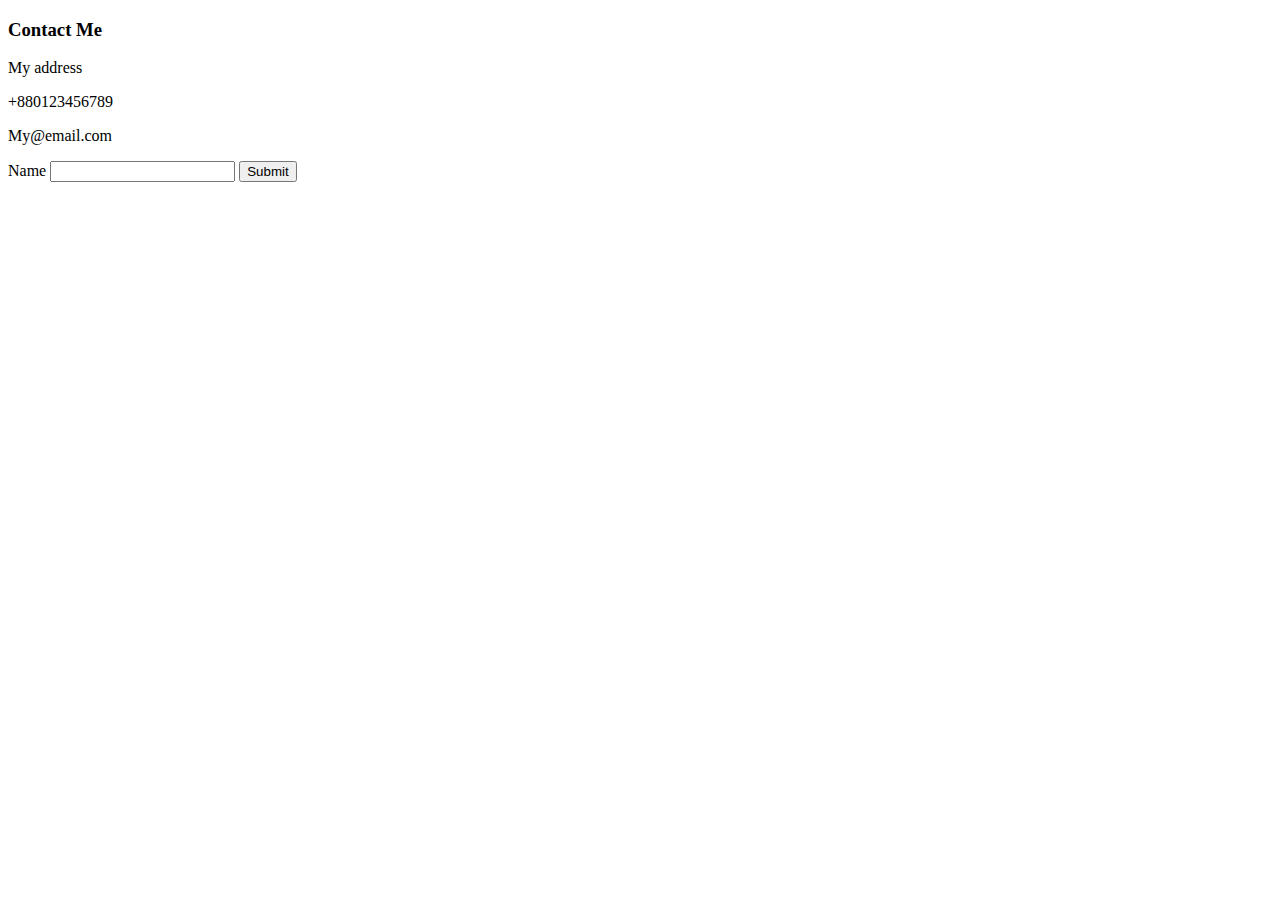
==== contact.html @ b1db7ff3 "Skeleton CV website" ====
<!DOCTYPE html>
<html lang="en">
<head>
    <meta charset="UTF-8">
    <meta http-equiv="X-UA-Compatible" content="IE=edge">
    <meta name="viewport" content="width=device-width, initial-scale=1.0">
    <title>Document</title>
</head>
<body>
    <h3>Contact Me</h3>
    <p>My address</p>
    <p>+880123456789</p>
    <p>My@email.com</p>

    <form action="">
        <label for="">Name</label>
        <input type="text">
        <input type="submit" name="" id="">
    </form>
</body>
</html>
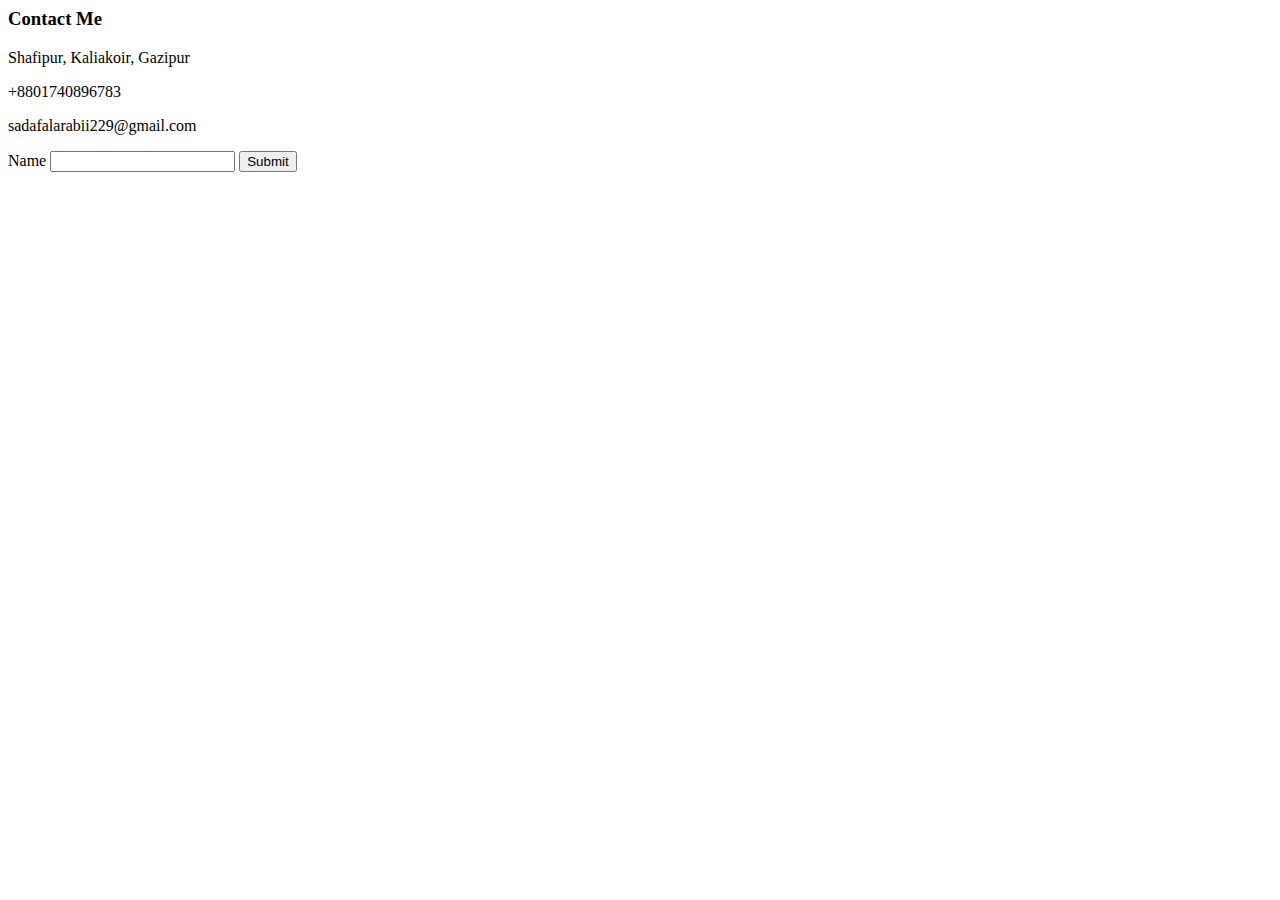
==== commit 0f2c4e69: "Update contact.html" ====
--- a/contact.html
+++ b/contact.html
@@ -1,16 +1,15 @@
-<!DOCTYPE html>
 <html lang="en">
 <head>
     <meta charset="UTF-8">
     <meta http-equiv="X-UA-Compatible" content="IE=edge">
     <meta name="viewport" content="width=device-width, initial-scale=1.0">
-    <title>Document</title>
+    <title>Contact Me</title>
 </head>
 <body>
     <h3>Contact Me</h3>
-    <p>My address</p>
-    <p>+880123456789</p>
-    <p>My@email.com</p>
+    <p>Shafipur, Kaliakoir, Gazipur</p>
+    <p>+8801740896783</p>
+    <p>sadafalarabii229@gmail.com</p>
 
     <form action="">
         <label for="">Name</label>
@@ -18,4 +17,4 @@
         <input type="submit" name="" id="">
     </form>
 </body>
-</html>+</html>
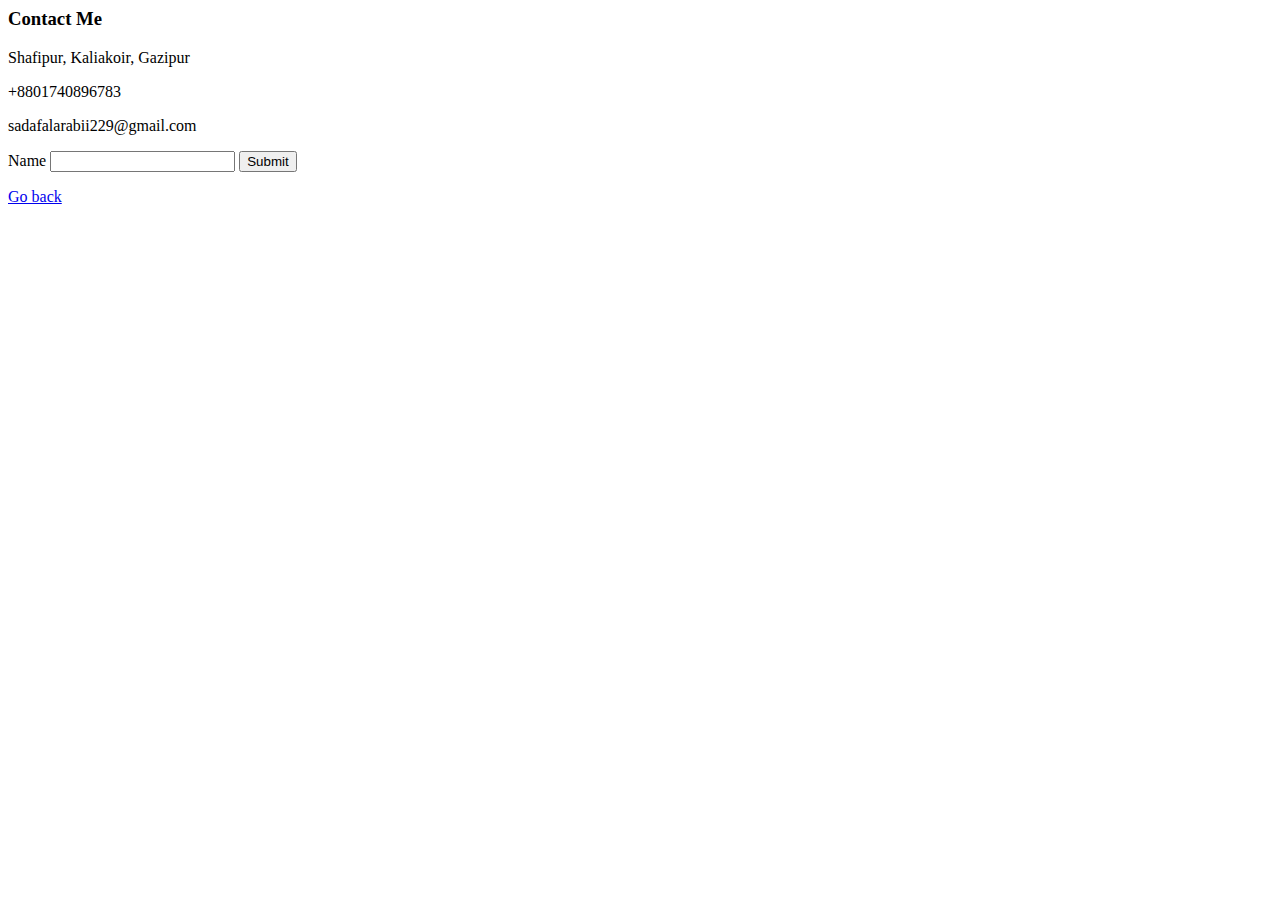
==== commit b0c076cf: "Update contact.html" ====
--- a/contact.html
+++ b/contact.html
@@ -16,5 +16,7 @@
         <input type="text">
         <input type="submit" name="" id="">
     </form>
+    
+    <p><a href="index.html">Go back</a></p>
 </body>
 </html>
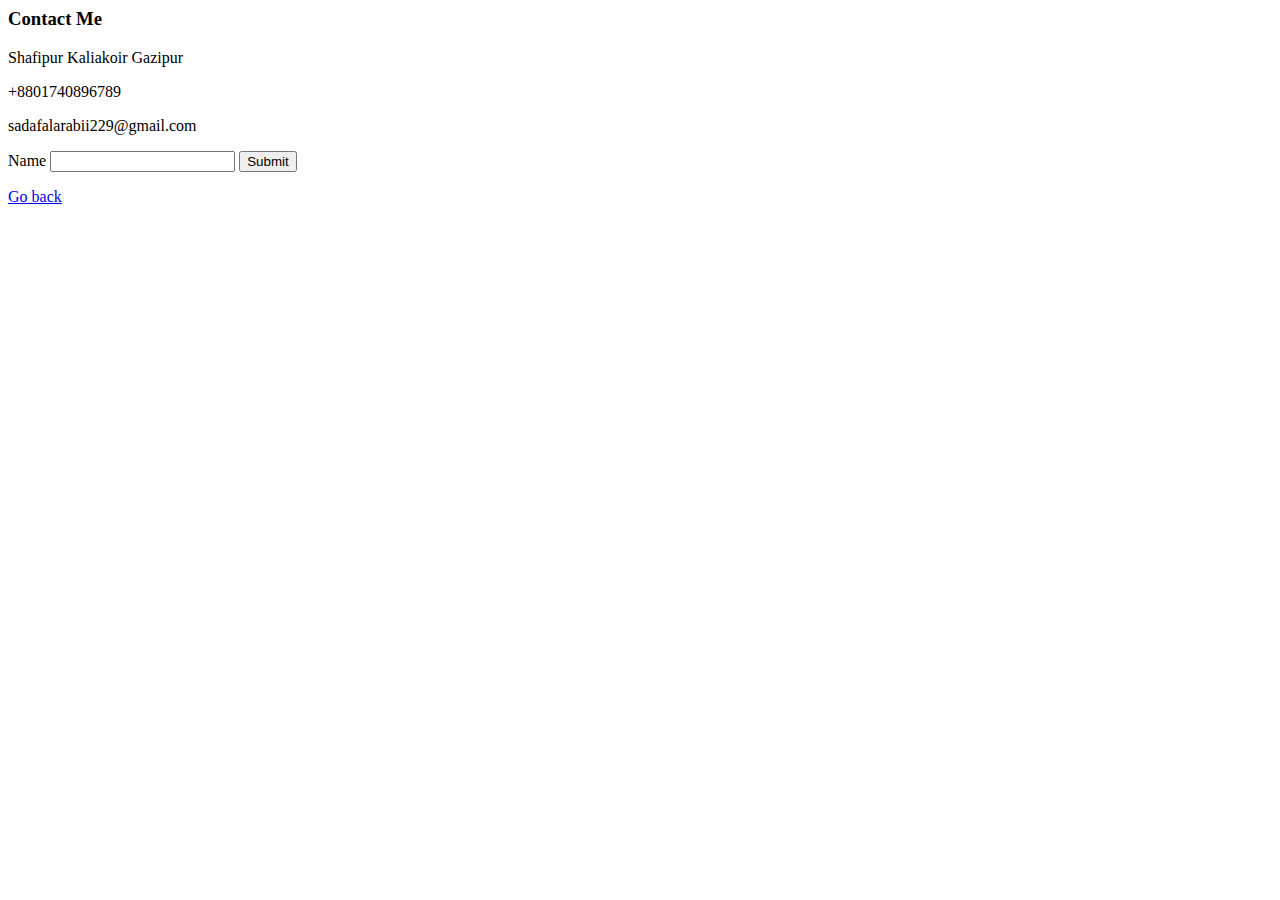
==== commit 8c937811: "Update contact.html" ====
--- a/contact.html
+++ b/contact.html
@@ -4,11 +4,12 @@
     <meta http-equiv="X-UA-Compatible" content="IE=edge">
     <meta name="viewport" content="width=device-width, initial-scale=1.0">
     <title>Contact Me</title>
+    <link rel="stylesheet" href="css/styles.css">
 </head>
 <body>
     <h3>Contact Me</h3>
-    <p>Shafipur, Kaliakoir, Gazipur</p>
-    <p>+8801740896783</p>
+    <p>Shafipur Kaliakoir Gazipur</p>
+    <p>+8801740896789</p>
     <p>sadafalarabii229@gmail.com</p>
 
     <form action="">
@@ -16,7 +17,7 @@
         <input type="text">
         <input type="submit" name="" id="">
     </form>
-    
+
     <p><a href="index.html">Go back</a></p>
 </body>
 </html>
